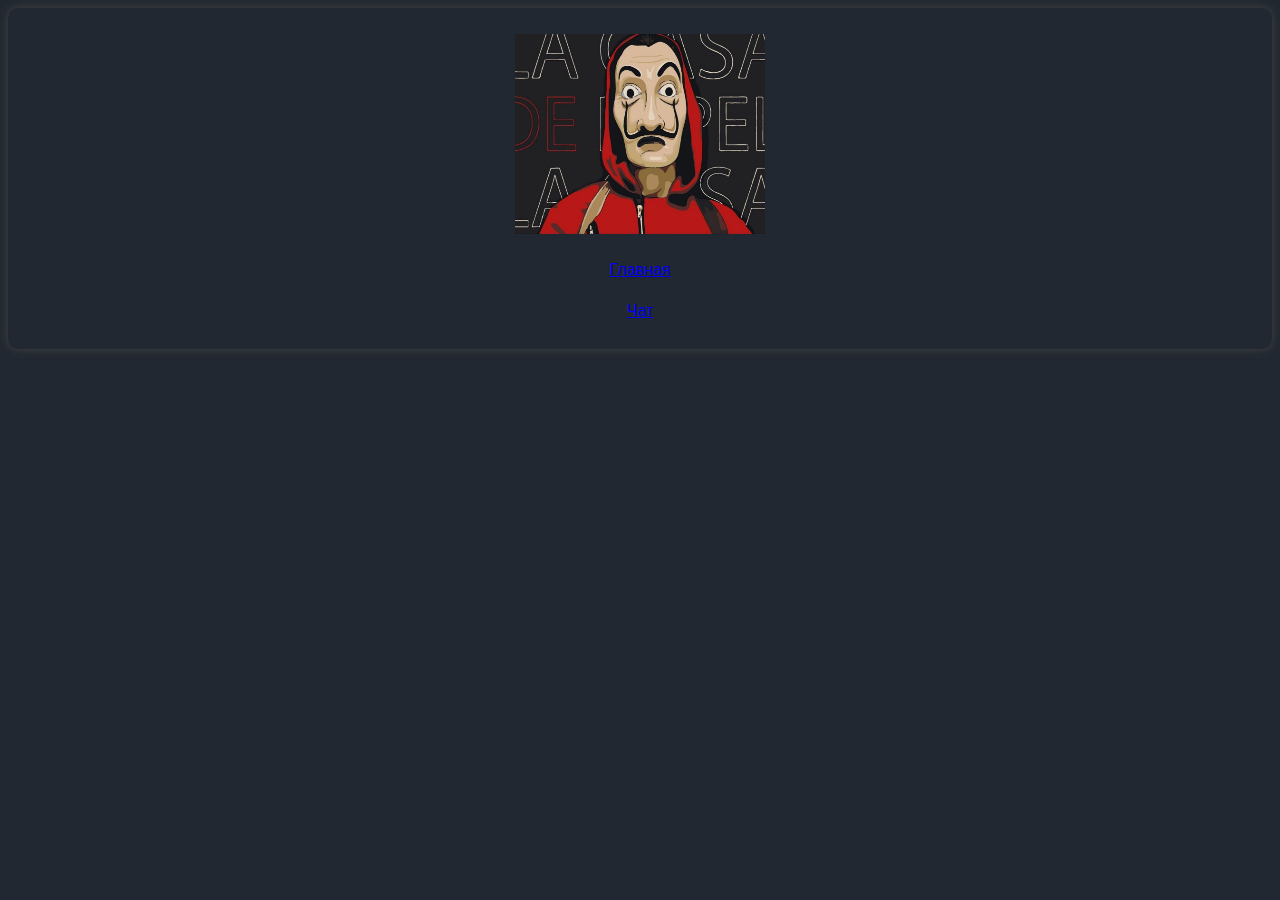
==== index.html @ 6c57c795 "Add files via upload" ====
<!DOCTYPE html>
<html lang="en">
<head>
	<meta charset="UTF-8">
	<meta name="viewport" content="width=device-width, initial-scale=1.0">
	<link rel="stylesheet" href="style.css">
	<link rel="preconnect" href="https://fonts.googleapis.com">
<link rel="preconnect" href="https://fonts.gstatic.com" crossorigin>
<link href="https://fonts.googleapis.com/css2?family=Poppins:ital,wght@1,200&display=swap" rel="stylesheet">
	<title>abama club</title>
	<p align="center"><img src="1.jpg" height="200" width="250"></p>
	<p align="center"><a href="index.html">Главная</a></p>
	<p align="center"><a href="import asyncio.py">Чат</a></p>
</head>
<body>
	
</body>
</html>
---- style.css ----
body {
	background-color: #222831;
    color: #00ADB5; /* Цвет текста */
    padding: 10px; /* Поля вокруг текста */
    border-radius: 5px; /* Уголки */
    border-radius: 10px;
	box-shadow: 0 0 10px #444;
	font-family: 'Poppins', sans-serif;
}
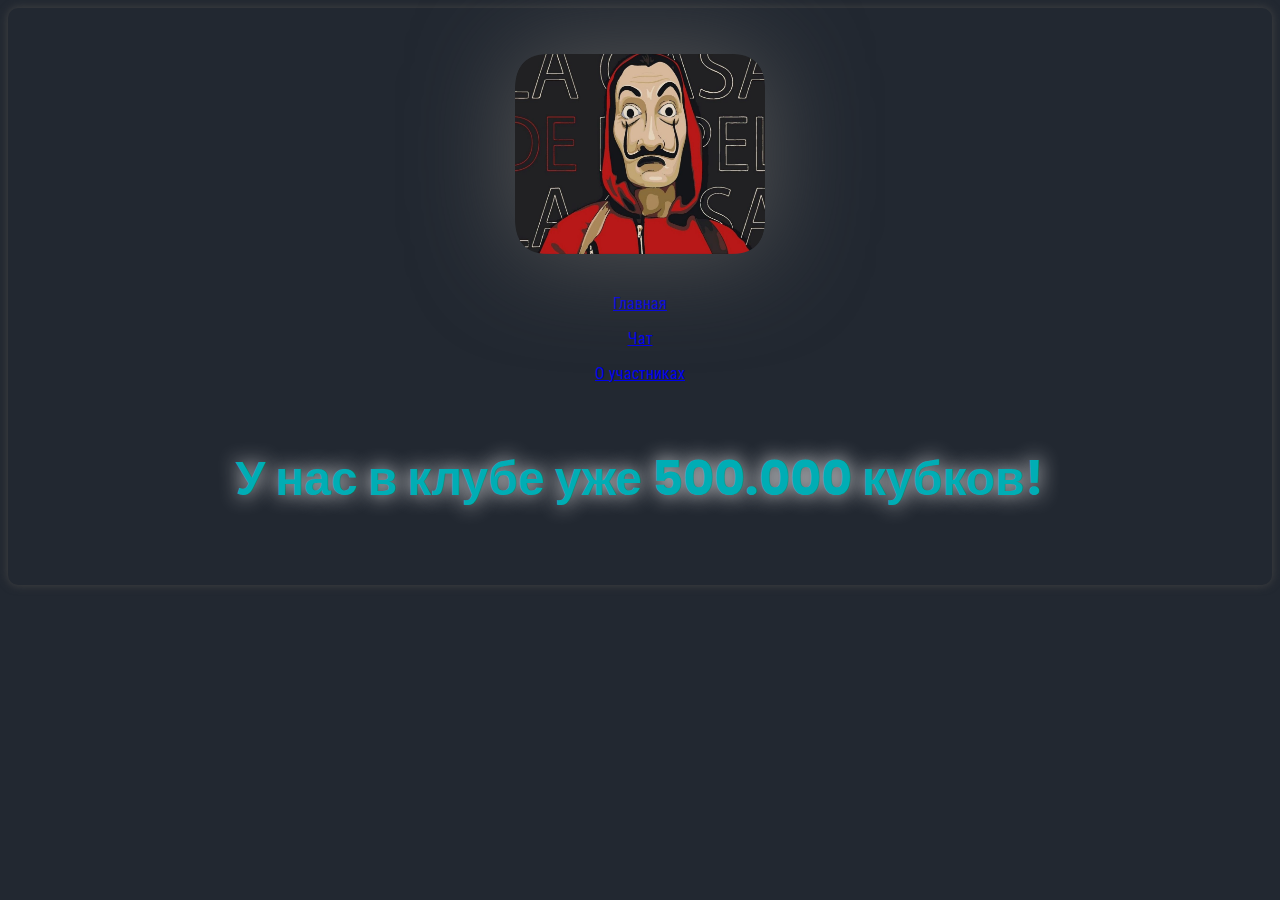
==== commit 6ecf6e02: "Add files via upload" ====
--- a/index.html
+++ b/index.html
@@ -5,12 +5,33 @@
 	<meta name="viewport" content="width=device-width, initial-scale=1.0">
 	<link rel="stylesheet" href="style.css">
 	<link rel="preconnect" href="https://fonts.googleapis.com">
+	<link rel="icon" href="photo.png">
 <link rel="preconnect" href="https://fonts.gstatic.com" crossorigin>
-<link href="https://fonts.googleapis.com/css2?family=Poppins:ital,wght@1,200&display=swap" rel="stylesheet">
+<link href="https://fonts.googleapis.com/css2?family=Poppins:ital,wght@1,200&family=Roboto+Condensed:ital,wght@1,300&display=swap" rel="stylesheet">
 	<title>abama club</title>
-	<p align="center"><img src="1.jpg" height="200" width="250"></p>
+	<style>
+    .img-filter {
+        margin: 20px;
+        filter: drop-shadow(0 0 50px #555);
+    }
+</style>
+<p align="center"> <img src="photo.png" alt="Оплата" class="img-filter" height="200" width="250">
 	<p align="center"><a href="index.html">Главная</a></p>
-	<p align="center"><a href="import asyncio.py">Чат</a></p>
+	<p align="center"><a href="chat.html">Чат</a></p>
+	<p align="center"><a href="o ychastnicov.html">О участниках</a></p>
+	<style>
+    .txt-shadow {
+        font: bold 3em/2em 'Poppins', sans-serif;;
+        color: #00ADB5;
+        text-shadow: 0 0 20px #EEEEEE;
+        height: 15;
+        width: 15;
+    }
+</style>
+<p align="center" class="txt-shadow">У нас в клубе уже 500.000 кубков!</p>
+
+
+
 </head>
 <body>
 	
--- a/style.css
+++ b/style.css
@@ -6,5 +6,6 @@
     border-radius: 10px;
 	box-shadow: 0 0 10px #444;
 	font-family: 'Poppins', sans-serif;
+    font-family: 'Roboto Condensed', sans-serif;
 }
 
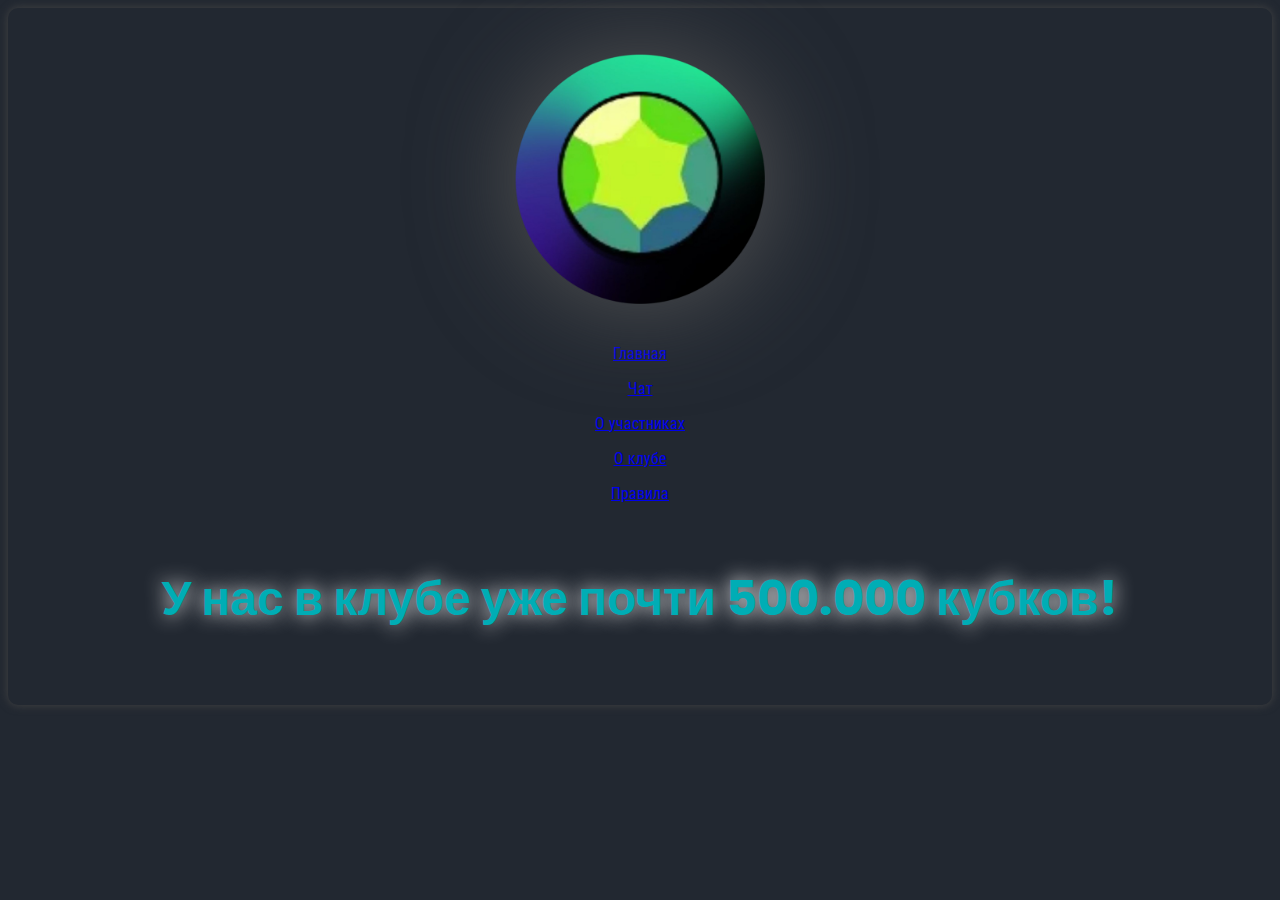
==== commit 6828f431: "Add files via upload" ====
--- a/index.html
+++ b/index.html
@@ -15,10 +15,13 @@
         filter: drop-shadow(0 0 50px #555);
     }
 </style>
-<p align="center"> <img src="photo.png" alt="Оплата" class="img-filter" height="200" width="250">
+<p align="center"> <img src="gem-round.png" alt="Оплата" class="img-filter" height="250" width="250">
 	<p align="center"><a href="index.html">Главная</a></p>
 	<p align="center"><a href="chat.html">Чат</a></p>
 	<p align="center"><a href="o ychastnicov.html">О участниках</a></p>
+	<p align="center"><a href="o clybe.html">О клубе</a></p>
+	<p align="center"><a href="pravila.html">Правила</a></p>
+
 	<style>
     .txt-shadow {
         font: bold 3em/2em 'Poppins', sans-serif;;
@@ -28,7 +31,7 @@
         width: 15;
     }
 </style>
-<p align="center" class="txt-shadow">У нас в клубе уже 500.000 кубков!</p>
+<p align="center" class="txt-shadow">У нас в клубе уже почти 500.000 кубков!</p>
 
 
 
